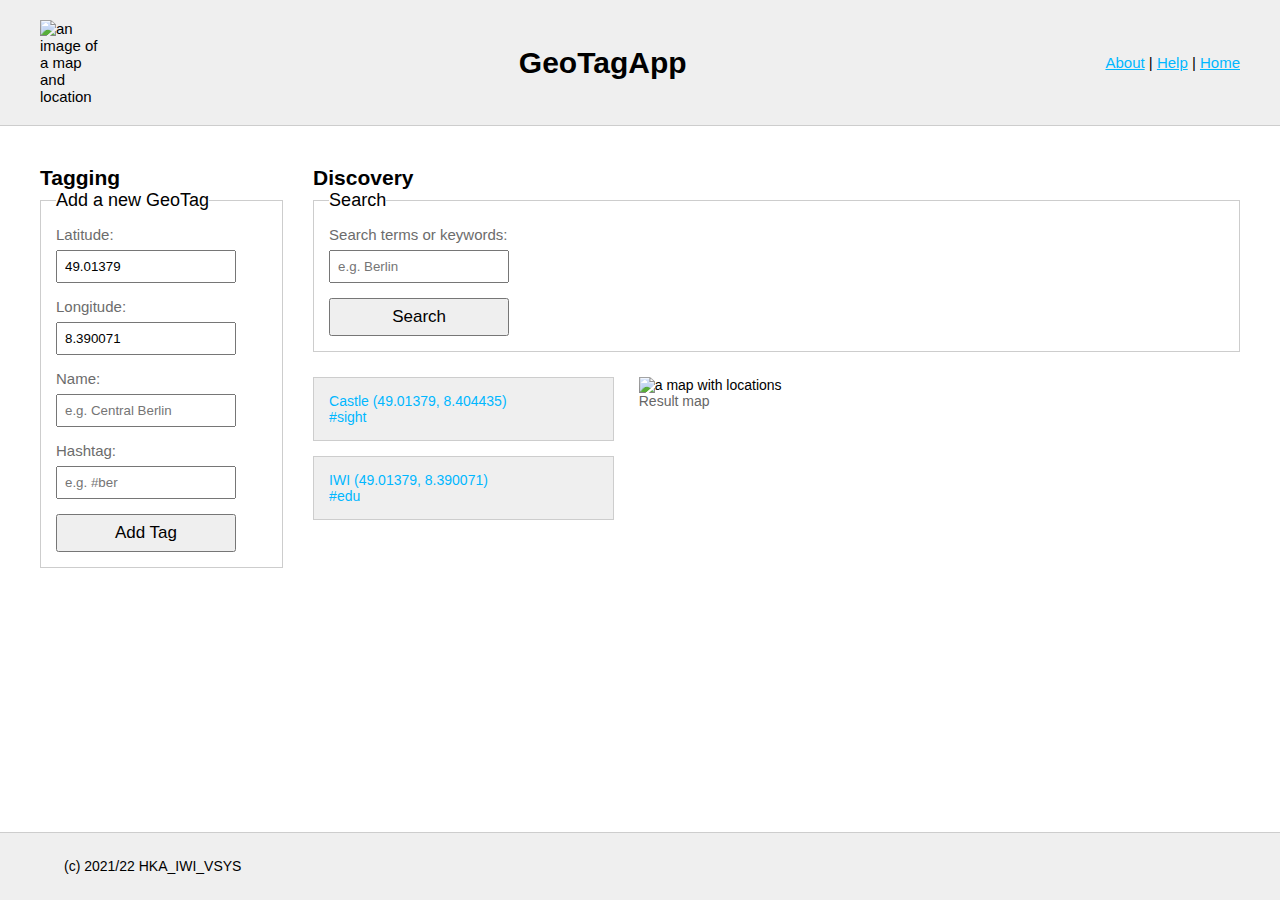
==== Aufgabe2/gta_v2/public/index.html @ 51a7de80 "Assignment 2 preparations" ====
<!DOCTYPE html>

<!-- File origin: VS1LAB A1a -->

<html lang="en">

<head>
    <meta charset="UTF-8">
    <meta name="viewport" content="width=device-width, initial-scale=1.0">
    <title>GeoTagApp</title>
    <link rel="stylesheet" href="./stylesheets/style.css" />
    <meta name="viewport" content="width=device-width, initial-scale=1.0">
</head>

<body>
    <header class="header">
        <img src="./images/location.png" class="header__image" alt="an image of a map and location">
        <h1 class="header__title">GeoTagApp</h1>
        <nav class="header__navigation">
            <a href="#">About</a> | <a href="#">Help</a> | <a href="/">Home</a>
        </nav>
    </header>

    <main class="main">
        <section class="main__tagging tagging, col-3">
            <h2 id="tag-heading">Tagging</h2>

            <!-- ############### VS1Lab 1a Form 1 Start -->
            <form id="tag-form" action="/tagging" method="post">

                <fieldset form="tag-form">

                    <legend>Add a new GeoTag</legend>
                    <label class="tag-label">
                        Latitude:
                        <input class="tag-input" id="latitude-tag-input" type="number" placeholder="49.01379" value="49.01379" readonly>
                    </label>
                    <label class="tag-label"> 
                        Longitude:
                        <input class="tag-input" id="longitude-tag-input" type="number" placeholder="8.390071" value="8.390071" readonly>
                    </label>
                    <label class="tag-label">
                        Name:
                        <input class="tag-input" id="name-tag-input" type="text" placeholder="e.g. Central Berlin" maxlength="10" required>
                    </label>
                    <label class="tag-label">
                        Hashtag:
                        <input class="tag-input" id="hashtag-tag-input" type="text" placeholder="e.g. #ber" pattern="^[#]{1}[A-z]{1,10}">
                    </label>

                    <button id="tag-button" type="submit">Add Tag</button>

                </fieldset>

            </form>
            <!-- ############### VS1Lab 1a Form 1 End -->

        </section>

        <section class="main__discovery discovery, col-11 ">
            <h2 class="discovery__heading">Discovery</h2>

            <!-- ############### VS1Lab 1a Form 2 Start -->
            <form class="discovery__search" id="discoveryFilterForm" action="/discovery" method="post">

                <fieldset form="discoveryFilterForm">

                    <legend>Search</legend>
                    <label class="search-label">
                        Search terms or keywords:
                        <input class="search-input" id="searchterm-search-input" type="search" placeholder="e.g. Berlin">
                    </label>
                    <input class="search-input" id="latitude-search-input" type="hidden">
                    <input class="search-input" id="longitude-search-input" type="hidden">
                    <button id="search-button" type="submit">Search</button>

                </fieldset>

            </form>
            <!-- ############### VS1Lab 1a Form 2 End -->

            <div class="discovery__wrapper">
                <div class="discovery__taglist">
                    <ul class="discovery__results" id="discoveryResults">
                        <li>Castle (49.01379, 8.404435) <br>#sight</li>
                        <li>IWI (49.01379, 8.390071) <br>#edu</li>
                    </ul>
                </div>

                <div class="discovery__map">
                    <img src="./images/mapview.jpg" alt="a map with locations" id="mapView" />
                    <span>Result map</span>
                </div>
            </div>
        </section>

    </main>

    <footer class="footer">
        <span>(c) 2021/22 HKA_IWI_VSYS</span>
    </footer>
</body>

</html>
---- Aufgabe2/gta_v2/public/stylesheets/style.css ----
/*
  File origin: VS1LAB A1b  

  CSS style is BEM. Classes used for CSS, IDs for JavaScript querying (future use).
  CSS variables used for clarity and themability (e.g. through SSR). 
  Inherited box sizing used for ease of including 3rd party content-box components.
*/

/* Global styling */

html {
  box-sizing: border-box;
}

* {
  margin: 0;
  padding: 0;

  /* This approach prevents issues with 3rd party content-box components */
  box-sizing: inherit;
}


/* Variables (example: see declaration for "a" below) */

:root {
  --link-color: #00B7FF;
  --background-color: #efefef;
  --border-color: #cdcdcd;
  --gray-color: #666;
}


/* HTML element styles */

body {
  font: 14px "Lucida Grande", Helvetica, Arial, sans-serif;
  display: flex;
  flex-direction: column;
  min-height: 100vh;
}

a {
  color: var(--link-color);
}

/* ### TODO ### Styles for other HTML elements */

fieldset {
  padding: 15px;
  border: solid;
  border-width: 1px;
  border-color: var(--border-color);
}

form legend {
  font-size: 18px;
}

form label {
  font-size: 15px;
  color: rgb(108, 108, 108);
}

input {
  display: block;
  width: 180px;
  padding: 7px;
  margin-top: 7px;
  margin-bottom: 15px;
}

button[type="submit"]{
  position: relative;
  width: 180px;
  padding: 7px;
  font-size: 17px;
}

/* Grid styles (no changes required) */

.row {
  width: 100%;
  display: flex;
  justify-content: space-between;
  flex: 1;
}

.col-1 {
  width: calc(8.33% - 1rem);
}

.col-2 {
  width: calc(16.66% - 1rem);
}

.col-3 {
  width: calc(25% - 1rem);
}

.col-4 {
  width: calc(33.33% - 1rem);
}

.col-5 {
  width: calc(41.66% - 1rem);
}

.col-6 {
  width: calc(50% - 1rem);
}

.col-7 {
  width: calc(58.33% - 1rem);
}

.col-8 {
  width: calc(66.66% - 1rem);
}

.col-9 {
  width: calc(75% - 1rem);
}

.col-10 {
  width: calc(83.33% - 1rem);
}

.col-11 {
  width: calc(91.66% - 1rem);
}

.col-12 {
  width: calc(100% - 1rem);
}


/* ### TODO ### Styles for Header Component */

header {
  display: flex;
  padding: 20px 40px;
  align-items: center;
  background-color: var(--background-color);
  border-bottom: solid;
  border-width: 1px;
  border-color: var(--border-color);
  font-size: 15px;
  justify-content: space-between;
}

.header__image {
  width: 5%;
}

/* ### TODO ### Styles for Main Component */

/* ... your code here ... */

.main {
  display: flex;
  padding: 25px;
}

/* ### TODO ### Styles for Tagging component */

.main__tagging {
  float: left;
  margin: 15px;
}

/* form is only as wide as it has to be
#tag-form {
  display: inline-block;
}
*/

/* ### TODO ### Styles for Discovery component */

.main__discovery {
  margin: 15px;
}

.discovery__wrapper {
  float: left;
  display: flex;
  width: 100%;
  margin-top: 25px;
}

.discovery__taglist {
  float: left;
  flex: 1;
}

.discovery__taglist ul {
  list-style-type: none;
}

.discovery__taglist ul li {
  color: var(--link-color);
  background-color: var(--background-color);
  margin-bottom: 15px;
  padding: 15px;
  border: solid;
  border-width: 1px;
  border-color: var(--border-color);
}

.discovery__map {
  float: left;
  flex: 2;
  margin-left: 25px;
}

#mapView {
  display: block;
  width: 100%
}

.discovery__map span {
  color: var(--gray-color);
}


/* ### TODO ### Styles for Footer Component */

.footer {
  margin-top: auto;
  padding: 2% 5%;
  background-color: var(--background-color);
  border-top: solid;
  border-width: 1px;
  border-color: var(--border-color);
}

/* ### TODO ### Media Queries */

@media only screen and (max-width: 950px) {
  /* For mobile phones: */
  .header {
    font-size: clamp(12px, calc(2vw), 15px);
    flex-wrap: wrap;
  }

  .header__image {
    min-width: 40px;
  }

  .header__navigation {
    float: right;
  }

  .main {
    flex-direction: column;
  }

  .main section {
    width: inherit;
  }

  fieldset {
    display: flex;
    flex-direction: row;
    flex-wrap: wrap;
    justify-content: space-between;

    padding-left: 8px;
    padding-right: 8px;
  }

  form label {
    margin-left: 7px;
    margin-right: 7px;
  }

  form button {
    margin-left: 7px;
    margin-right: 7px;
  }

  .discovery__wrapper {
    flex-direction: column;
  }

  #mapView {
    width: 100%;
    height: auto;
  }

  .discovery__map {
    float: right;
    display: inline;
    margin-top: 10px;
    margin-left: 0;
  }
  
}
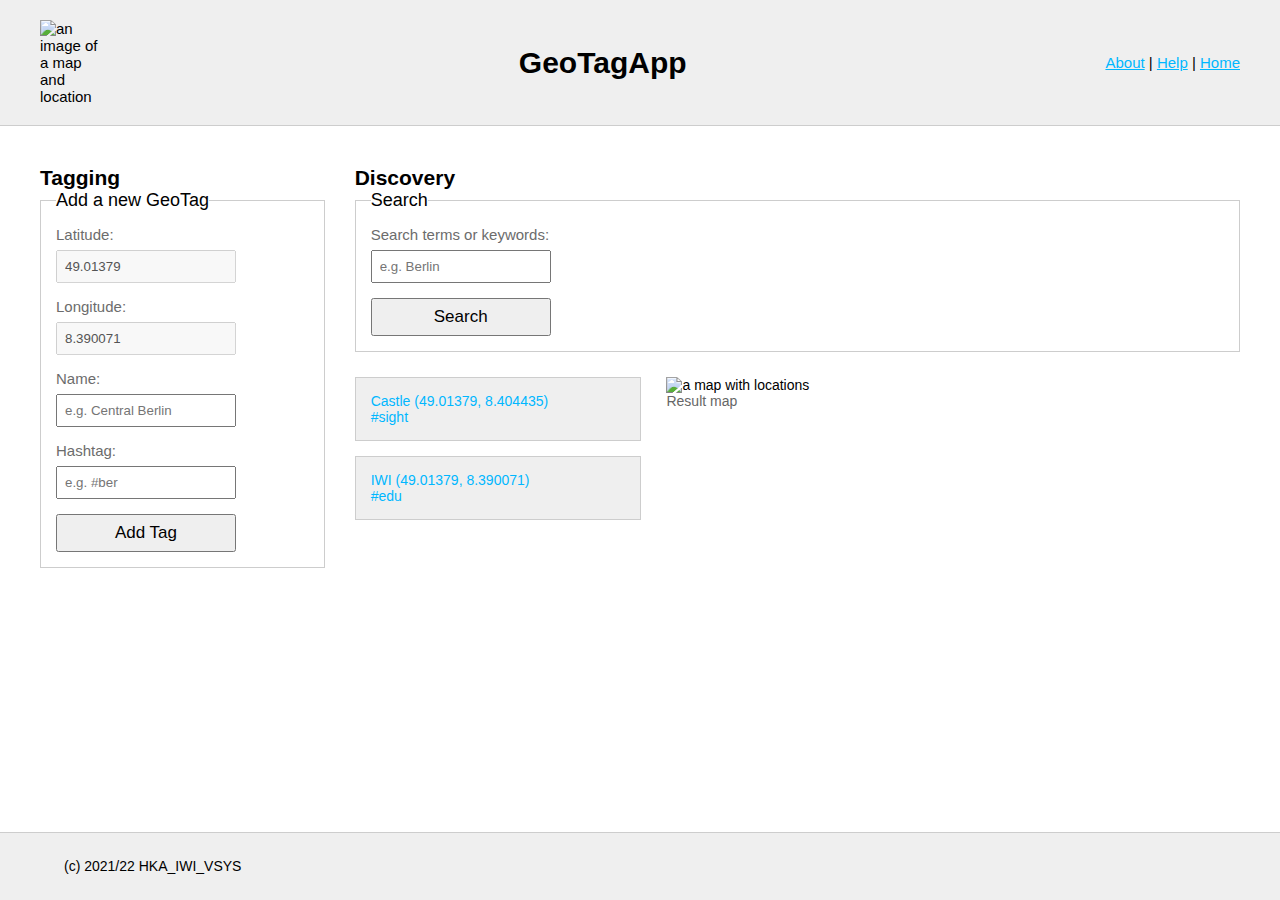
==== commit a6f09f78: "Assignment 1&2 final" ====
--- a/Aufgabe2/gta_v2/public/index.html
+++ b/Aufgabe2/gta_v2/public/index.html
@@ -33,11 +33,11 @@
                     <legend>Add a new GeoTag</legend>
                     <label class="tag-label">
                         Latitude:
-                        <input class="tag-input" id="latitude-tag-input" type="number" placeholder="49.01379" value="49.01379" readonly>
+                        <input class="tag-input" id="latitude-tag-input" type="number" placeholder="49.01379" value="49.01379" disabled>
                     </label>
                     <label class="tag-label"> 
                         Longitude:
-                        <input class="tag-input" id="longitude-tag-input" type="number" placeholder="8.390071" value="8.390071" readonly>
+                        <input class="tag-input" id="longitude-tag-input" type="number" placeholder="8.390071" value="8.390071" disabled>
                     </label>
                     <label class="tag-label">
                         Name:
@@ -57,7 +57,7 @@
 
         </section>
 
-        <section class="main__discovery discovery, col-11 ">
+        <section class="main__discovery discovery, col-9 ">
             <h2 class="discovery__heading">Discovery</h2>
 
             <!-- ############### VS1Lab 1a Form 2 Start -->
@@ -99,6 +99,12 @@
     <footer class="footer">
         <span>(c) 2021/22 HKA_IWI_VSYS</span>
     </footer>
+
+    <!-- Load JavaScripts
+    ================================================== -->
+    <!-- Placed at the end of the document so the pages load faster -->
+    <script src="./javascripts/geotagging.js"></script>
+    
 </body>
 
 </html>--- a/Aufgabe2/gta_v2/public/stylesheets/style.css
+++ b/Aufgabe2/gta_v2/public/stylesheets/style.css
@@ -261,8 +261,7 @@
 
   fieldset {
     display: flex;
-    flex-direction: row;
-    flex-wrap: wrap;
+    flex-direction: column;
     justify-content: space-between;
 
     padding-left: 8px;
